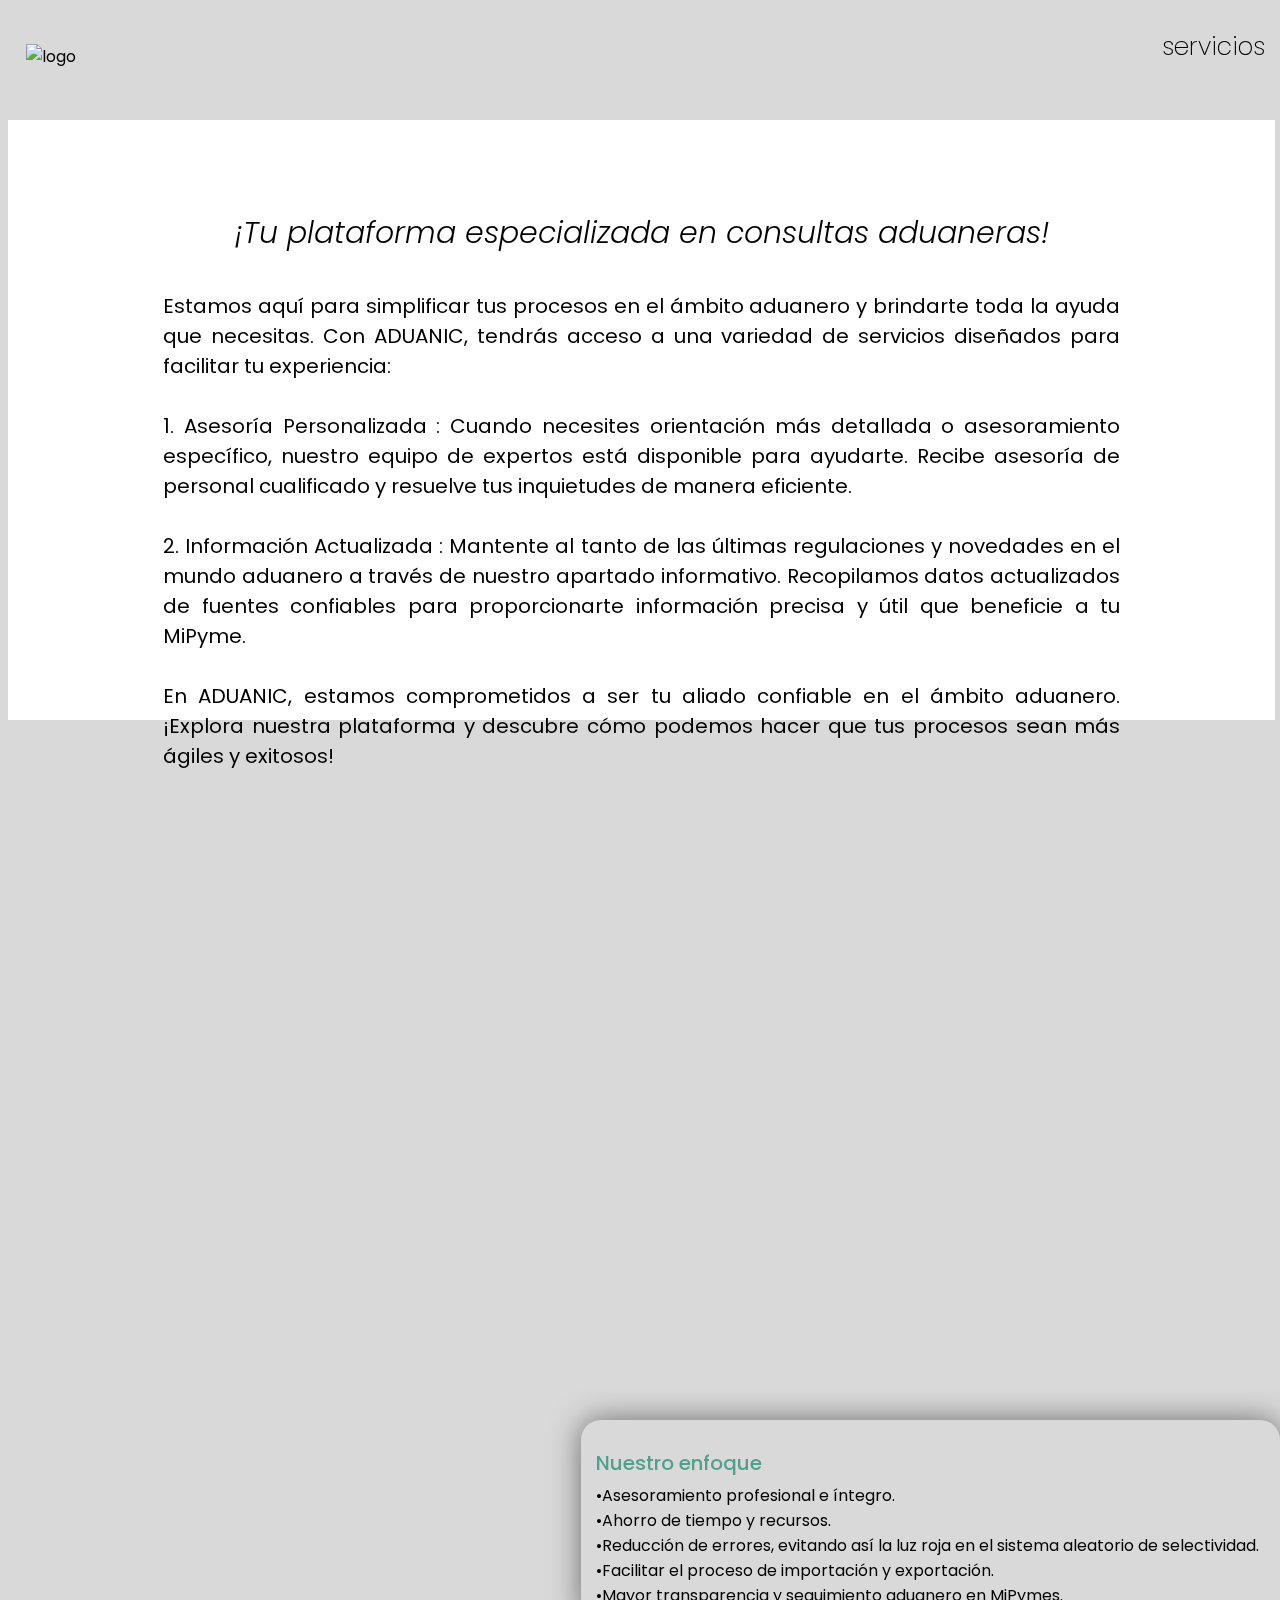
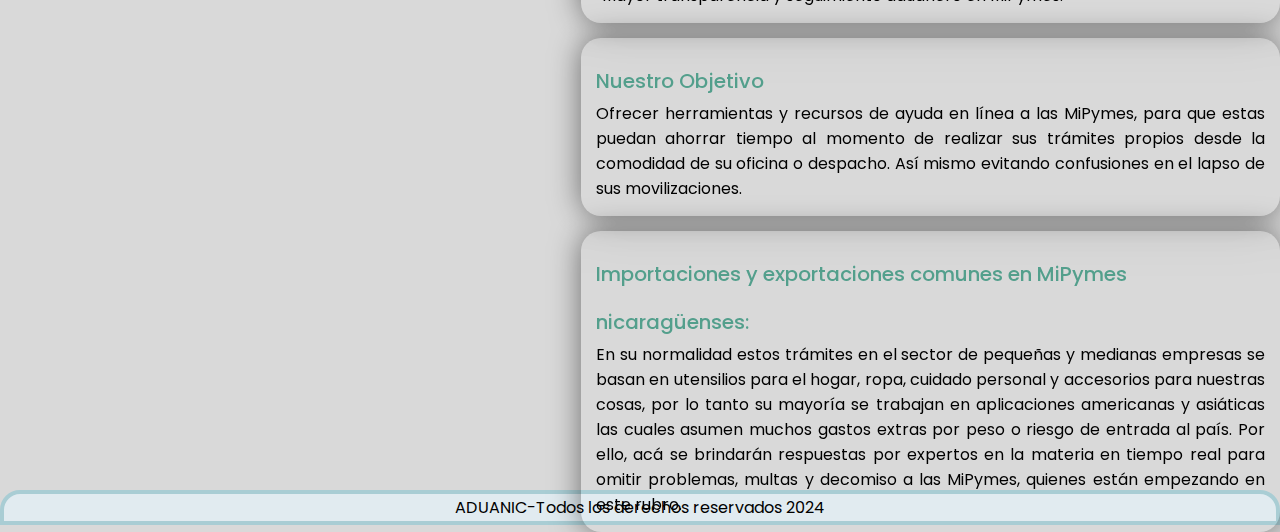
==== index.html @ 2f41359f "Add files via upload" ====
<!DOCTYPE html>
<html lang="en">
<head>
    <meta charset="UTF-8">
    <meta name="viewport" content="width=device-width, initial-scale=1.0">
    <title>Document</title>
    <link rel="stylesheet" href="estilos.css">
</head>
<body>
    <header class="home_header">
        <img class="logo" src="imagenes/1/2/PNG/Recurso 155PNG.png" alt="logo"></img>
    <nav>
        
    <a href="servicios.html">servicios</a>

        
    </nav>
    </header> 
    <section class="seccion1" >   
        <div class="formbox" style="font-size: 20px;">
            <div style="padding: 60px;padding-top: 0;"><h4 class="her" style="text-align: center;">¡Tu plataforma especializada en consultas aduaneras!</h4>
            <br>
            <p class="mesage" style="text-align: justify;">
                Estamos aquí para simplificar tus procesos en el ámbito aduanero y brindarte toda la ayuda que necesitas. Con ADUANIC, tendrás acceso a una variedad de servicios diseñados para facilitar tu experiencia: <br><br>
                
                1. Asesoría Personalizada : Cuando necesites orientación más detallada o asesoramiento específico, nuestro equipo de expertos está disponible para ayudarte. Recibe asesoría de personal cualificado y resuelve tus inquietudes de manera eficiente. <br><br>
                
                2. Información Actualizada : Mantente al tanto de las últimas regulaciones y novedades en el mundo aduanero a través de nuestro apartado informativo. Recopilamos datos actualizados de fuentes confiables para proporcionarte información precisa y útil que beneficie a tu MiPyme. <br><br>
                
                En ADUANIC, estamos comprometidos a ser tu aliado confiable en el ámbito aduanero. ¡Explora nuestra plataforma y descubre cómo podemos hacer que tus procesos sean más ágiles y exitosos!</p></div>
        </div>  
    </section>
    <div class="startimg"></div>
    <section class="seccion2">
        <div class="div"><h1><a href="index(contact).html">Nuestro enfoque</a></h1>
            <p>
            •Asesoramiento profesional e íntegro. <br>

            •Ahorro de tiempo y recursos. <br>
            
            •Reducción de errores, evitando así la luz roja en el sistema aleatorio de selectividad. <br>
            
            •Facilitar el proceso de importación y exportación. <br>
            
            •Mayor transparencia y seguimiento aduanero en MiPymes.</p>
        </div>
        <div class="div">
            <h1><a href="index(about).html">Nuestro Objetivo</a></h1>
            <p>
                Ofrecer herramientas y recursos de ayuda en línea a las MiPymes, para que estas puedan ahorrar tiempo al momento de realizar sus trámites propios desde la comodidad de su oficina o despacho. Así mismo evitando confusiones en el lapso de sus movilizaciones.
            </p>
        </div>
        <div class="div">
            <h1 style="text-align: left;"><a href="index(service).html">Importaciones y exportaciones comunes en MiPymes nicaragüenses:</a></h1>
            <p>En su normalidad estos trámites en el sector de pequeñas y medianas empresas se basan en utensilios para el hogar, ropa, cuidado personal y accesorios para nuestras cosas, por lo tanto su mayoría se trabajan en aplicaciones americanas y asiáticas las cuales asumen muchos gastos extras por peso o riesgo de entrada al país. Por ello, acá se brindarán respuestas por expertos en la materia en tiempo real para omitir problemas, multas y decomiso a las MiPymes, quienes están empezando en este rubro.</p>
        </div>
    </section>
    <section class="seccion3 "></section>
    <footer>ADUANIC-Todos los derechos reservados 2024</footer>
</body>
</html>
---- estilos.css ----
@import url('https://fonts.googleapis.com/css2?family=Poppins:ital,wght@0,100;0,200;0,300;0,400;0,500;0,600;0,700;0,800;0,900;1,100;1,200;1,300;1,400;1,500;1,600;1,700;1,800;1,900&display=swap');
@import url('https://fonts.googleapis.com/css2?family=Playwrite+NZ:wght@100..400&display=swap');
@import url('https://fonts.googleapis.com/css2?family=Bebas+Neue&display=swap');
@import url('https://fonts.googleapis.com/css2?family=Nunito:ital,wght@0,200..1000;1,200..1000&display=swap');
@import url('https://fonts.googleapis.com/css2?family=Anton&display=swap');
*{
    margin: 0%;
    padding: 0%;
    box-sizing: border-box;
    font-family: 'Poppins',sans-serif;
}
* h2,h3, a{
    font-family: "poppins", sans-serif;
    font-weight: 300;
    font-style: unset;
}
.titulo_W{
    color: black;
    /*text-shadow:
    #fff 0 0 12px,
    #00c3ce 0 0 25px,
    #00c3ce 0 0 25px,
    #00c3ce 0 0 25px;*/
    font-size: 60px;
    text-align: center;
    text-decoration: underline;
    
  
}
.her{
    font-family: "poppins", sans-serif;
    font-size: 30px;
    font-optical-sizing: auto;
    font-weight: 300;
    color: black;
    font-style: italic;
}
.mesage{
    color: black;
    margin: 0;
    padding: 5PX;
    border-radius: 20PX;
    text-align: center;
    font-family: "poppins", sans-serif;
    font-optical-sizing: auto;
    font-weight: 400;
}
body{
    background-color: #D9D9D9;
    align-items: center;
}

section{
    margin-bottom: 15px;
    color: white;
    backdrop-filter: blur(20px);
}
aside{
    float: right;
    width: 30%;
    padding: 5px;
    margin: 5px;
    font-style: italic;
    color: #4361ee;
    box-shadow: inset 5px 0 5px -5px #4895ef
}
.home_header{
    position: fixed;
    top: 0%;
    left: 0%;
    width: 100%;
    height: 12%;
    display: flex;
    justify-content: space-between;
    align-items: center;
    z-index: 99;
    backdrop-filter: blur(20px);
}
.logo{
    margin:5px;
    margin-left: 2%;
    margin-bottom: 0;
    width: 120px; 
}

nav{
    float: right;
    justify-content: space-between;
    padding-right: 15px;
    padding-bottom: 15px;
}

nav a{
    position: relative;
    text-decoration: none;
    color: #000000;
    font-size: 25px;
    font-weight: 200;
}
nav a::after{
    content: '';
    position: absolute;
    left: 0%;
    bottom: -6px;
    height: 3px;
    background: #731702;
    width: 100%;
    border-radius: 5px;
    transform-origin: right;
    transform: scaleX(0);
    transition: transform .5s;
}
nav a:hover::after{
    transform-origin: left;
transform: scalex(1);
}
footer{
    clear: both;
    padding: 1px;
    text-align: center;
    width: 100%;
    background-color: #E1EBF0;
    border-top-left-radius: 20px ;
    border-top-right-radius: 20px ;
    border: 0.3pc solid #A9CDD4;
    position: static;
    bottom: 0%;
}
.startimg{
width: 44%;
height: 670px;
margin-left: 5px;
float: left;
padding: 15px;
background: url(imagenes/calcular-aranceles-aduana-espana.jpg);
background-size: cover;
background-position: center;
}
.seccion1{
    height: 600px;
    justify-content: center;
    align-items: center;
    margin-left: 8px;
    padding: 90px;
    margin-top: 120px;
    display: block;
    background-color: white;
    width: 99%;
}
.seccion2{
    float: right;
    width: 55%;
    height: 670px;
    margin-left: 10px;
}
.div{
    margin-top: 15px;
    margin-left: 5px; 
    text-align: justify;
    padding: 15px;
    border-radius: 20px;
    backdrop-filter: blur(20px);
    box-shadow: 0 0 30px  rgba(0, 0, 0, .5);
    display: block;
    color: black;
    justify-content: center;
    align-items: center;
    overflow: hidden;
}
.div:hover{
    transition: 2s ease;
    transform: translate(15px);
}
div a{
    text-decoration: none;
    position: relative;
    text-decoration: none;
    color: #539f8c;
    font-size: 20px;
    font-weight: 500;
}
div a::after{
    content: '';
    position: absolute;
    left: 0%;
    bottom: -6px;
    height: 3px;
    background: #731702;
    width: 100%;
    border-radius: 5px;
    transform-origin: right;
    transform: scaleX(0);
    transition: transform .5s;
}
div a:hover::after{
    transform-origin: left;
transform: scalex(1);
    
}
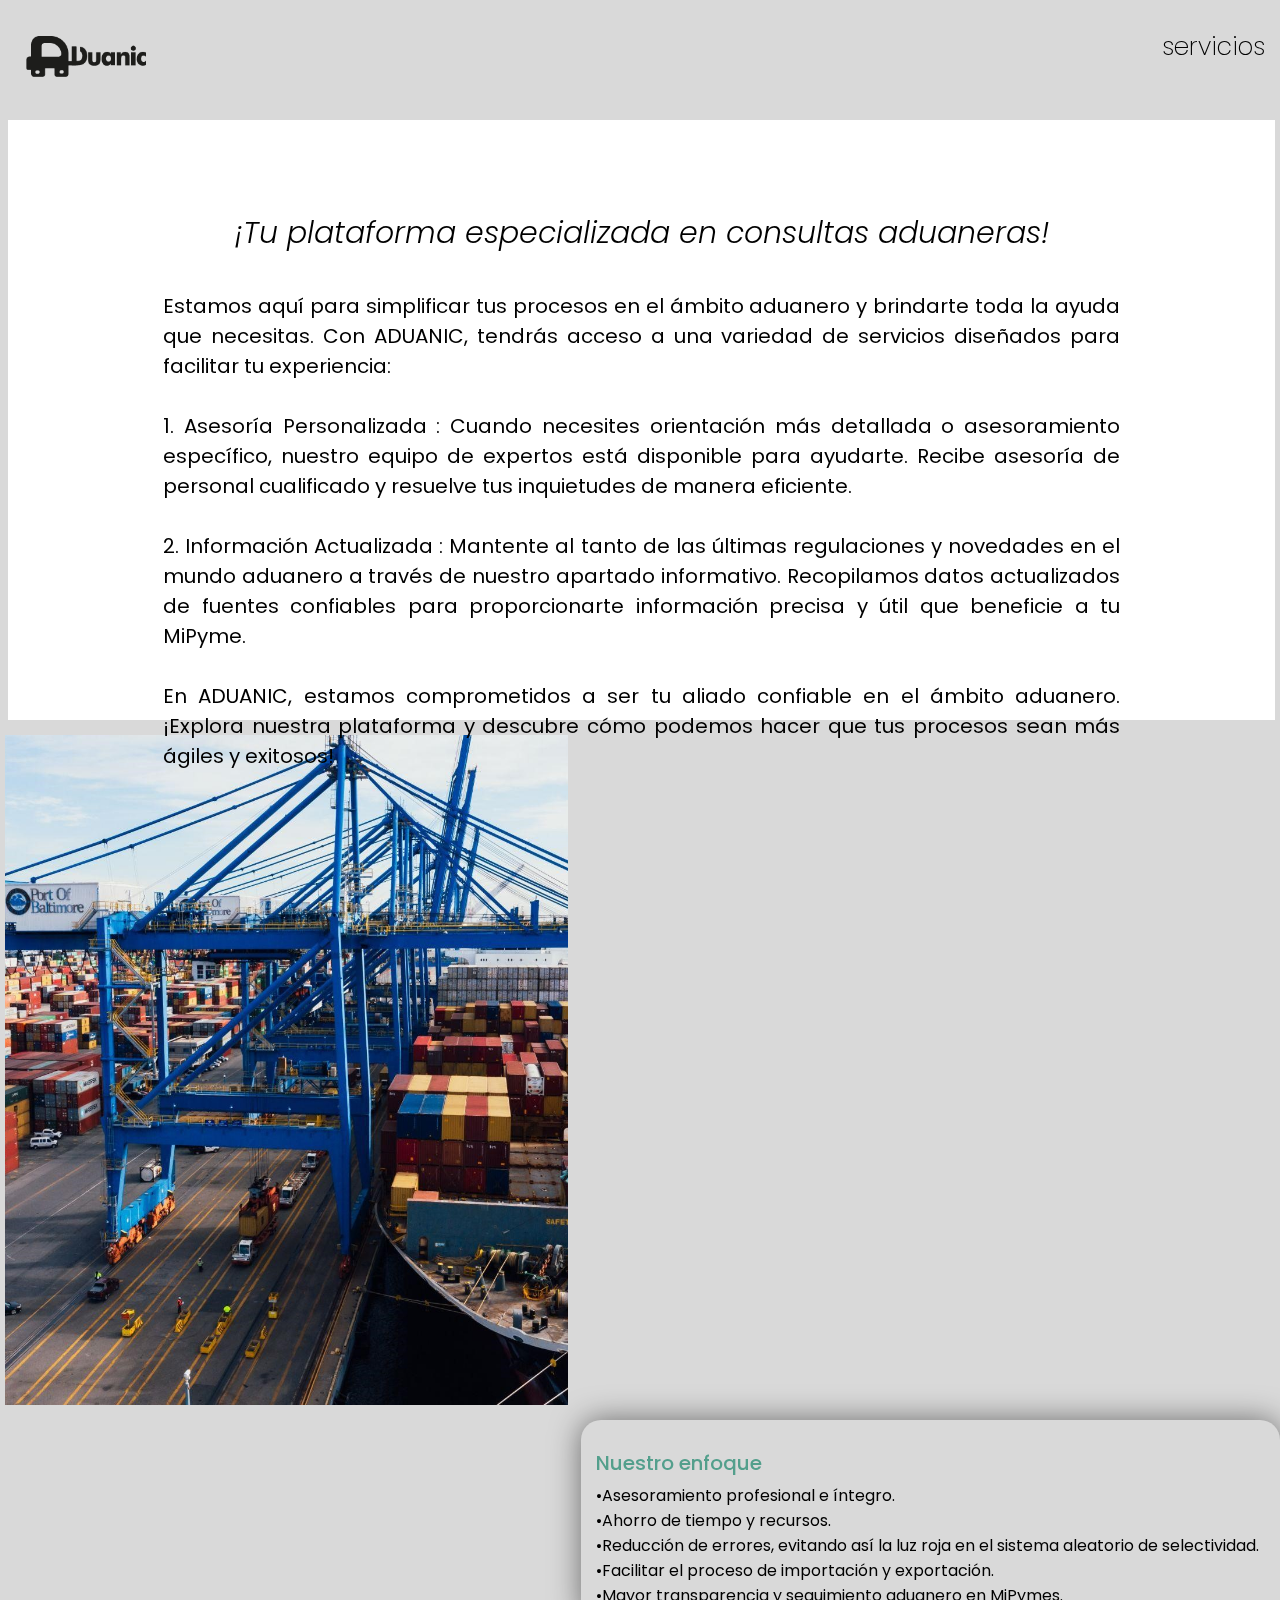
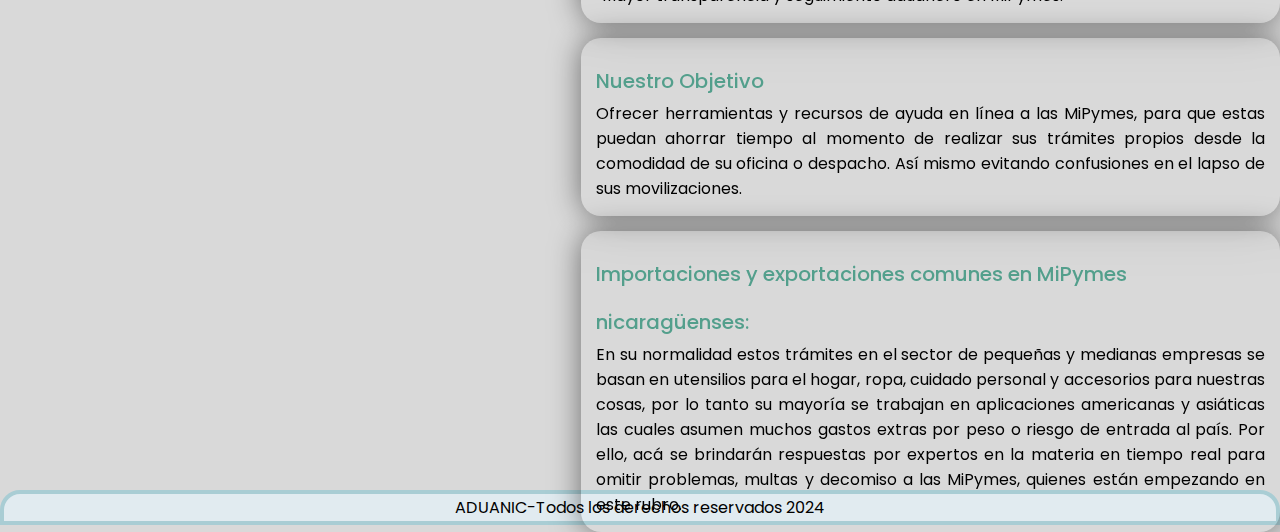
==== commit 623aa37a: "Update index.html" ====
--- a/index.html
+++ b/index.html
@@ -8,7 +8,7 @@
 </head>
 <body>
     <header class="home_header">
-        <img class="logo" src="imagenes/1/2/PNG/Recurso 155PNG.png" alt="logo"></img>
+        <img class="logo" src="Recurso 155PNG.png" alt="logo"></img>
     <nav>
         
     <a href="servicios.html">servicios</a>
@@ -58,4 +58,4 @@
     <section class="seccion3 "></section>
     <footer>ADUANIC-Todos los derechos reservados 2024</footer>
 </body>
-</html>+</html>
--- a/estilos.css
+++ b/estilos.css
@@ -132,7 +132,7 @@
 margin-left: 5px;
 float: left;
 padding: 15px;
-background: url(imagenes/calcular-aranceles-aduana-espana.jpg);
+background: url(calcular-aranceles-aduana-espana.jpg);
 background-size: cover;
 background-position: center;
 }
@@ -196,4 +196,4 @@
     transform-origin: left;
 transform: scalex(1);
     
-}+}
